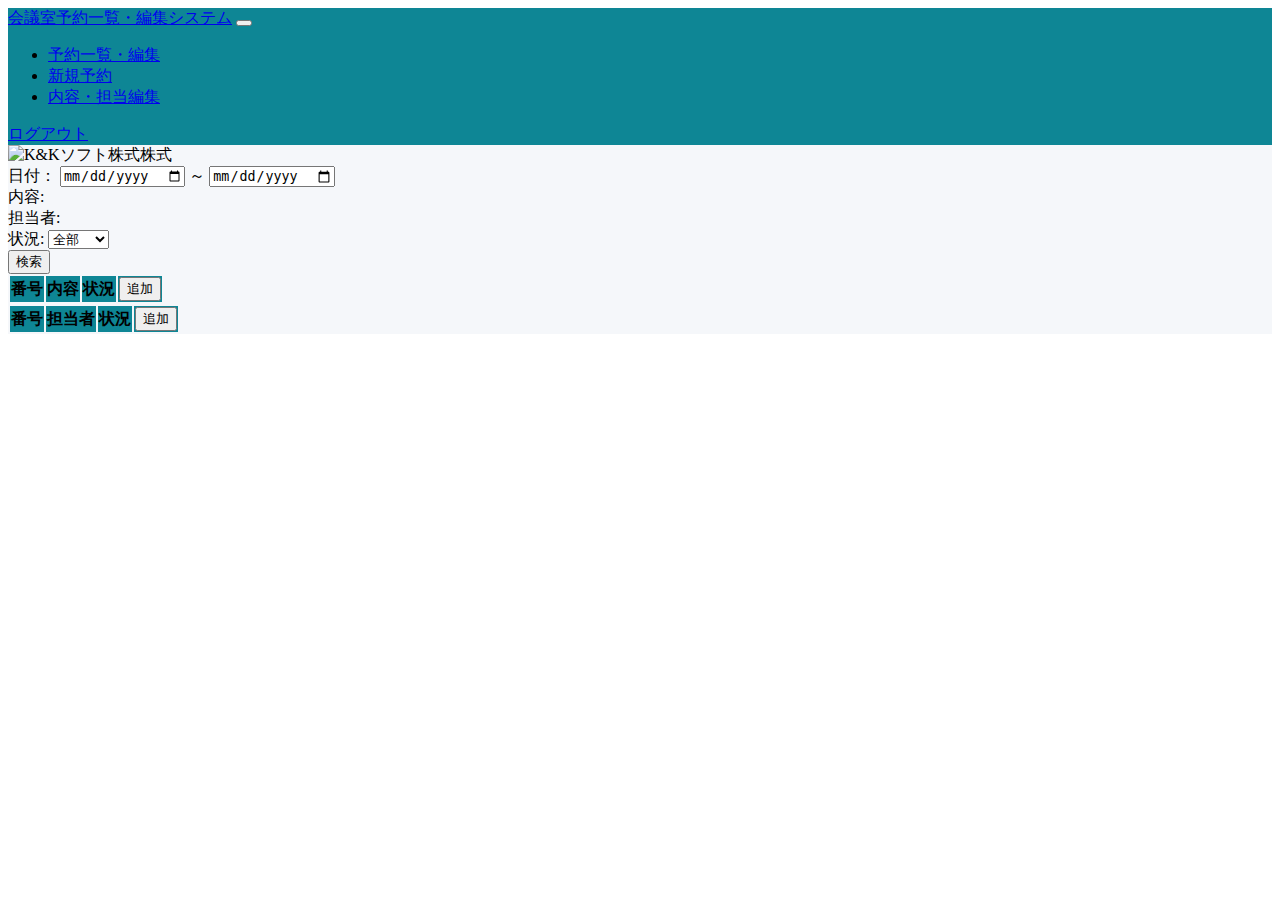
==== src/main/resources/templates/operation/index.html @ 5ae0ee6d "検索バグ修正" ====
<!DOCTYPE html>
<html xmlns:th="http://www.thymeleaf.org" lang="jp">

<head>
<meta charset="UTF-8">
<meta name="viewport" content="width=device-width, initial-scale=1.0">
<link rel="stylesheet" href="/style/bootstrap/css/bootstrap.min.css">
<script type="text/javascript"
	src="/style/bootstrap/js/bootstrap.min.js"></script>
<link rel="stylesheet" href="/style/css/menu.css">
<link rel="stylesheet" href="/style/css/operation.css">
<title>内容・担当編集管理</title>
</head>

<body>
	<nav class="navbar navbar-expand-lg navbar-dark"
		style="background-color: #0e8695;">
		<div class="container-fluid">
			<a class="navbar-brand fw-bold" href="#">会議室予約一覧・編集システム</a>
			<button class="navbar-toggler" type="button"
				data-bs-toggle="collapse" data-bs-target="#navbarSupportedContent"
				aria-controls="navbarSupportedContent" aria-expanded="false"
				aria-label="Toggle navigation">
				<span class="navbar-toggler-icon"></span>
			</button>
			<div class="collapse navbar-collapse" id="navbarSupportedContent">
				<ul class="navbar-nav me-auto mb-lg-0">
					<li class="nav-item"><a class="nav-link" href="/kk/job">予約一覧・編集</a>
					</li>
					<li class="nav-item"><a class="nav-link" href="/kk/plan">新規予約</a>
					</li>
					<li class="nav-item"><a class="nav-link btn btn-secondary"
						href="/kk/operation">内容・担当編集</a></li>
				</ul>
				<div class="d-flex">
					<a class="btn btn-outline-light" href="/logout">ログアウト</a>
				</div>
			</div>
		</div>
	</nav>
	<div id="showForm"></div>
	<section class="intro">
		<div class="bg-image h-100" style="background-color: #f5f7fa;">
			<div class="mask d-flex align-items-center h-100">
				<div class="px-1" style="width: 100%;">
					<div class="row justify-content-center">
						<div class="col-12">
							<div class="card">
								<div class="card-body">
									<div id="logo" class="col-6">
										<img alt="K&Kソフト株式株式" src="/file/logo.png">
									</div>
									<section id="search">
										<form th:action="@{/kk/job/search}" method="post"
											class="form-inline">
											<div class=" py-2">
												<div class="row justify-content-center">
													<div class="col col-md-5 justify-content-center">
														<div class="input-group">
															<span>日付：</span> <input type="date" name="date_start"
																id="date_start" class="form-control"> <span>～</span>
															<input type="date" name="date_end" id="date_end"
																class="form-control">
															<div class="input-group-append"></div>
														</div>
													</div>
													<div class=" col col-md-2 justify-content-center">
														<div class="input-group">
															<span>内容:</span><span id="purpose"></span>
														</div>
													</div>
													<div class=" col col-md-2 justify-content-center">
														<span>担当者:</span><span id="charge"></span>
													</div>
													<div class=" col col-md-2 justify-content-center">
														<span>状況:</span> <select id="status" name="status">
															<option value="">全部</option>
															<option value="予約中">予約中</option>
															<option value="削除">取消</option>
															<option value="完了">完了</option>
														</select>
													</div>
													<div class=" col col-md-1">
														<div class="input-group-append">
															<button type="submit" class="btn btn-primary">検索</button>
														</div>
													</div>
												</div>
											</div>
										</form>
									</section>
									<div class="table-responsive table-scroll"
										data-mdb-perfect-scrollbar="true">
										<div class="row justify-content-center">
											<div class="col col-md-6 justify-content-center">
												<table class="table table-striped">
													<thead style="background-color: #0e8695;">
														<tr class="text-center">
															<th scope="col" class="col-1">番号</th>
															<th scope="col" class="col-3">内容</th>
															<th scope="col" class="col-3">状況</th>
															<th scope="col" class="col-5"><button type="button"
																	class="btn btn-outline-light"
																	onclick="registerOperation('purpose');">追加</button></th>
														</tr>
													</thead>
													<tbody id="purposetable" class="text-center scroll">
													</tbody>
												</table>
											</div>
											<div class="col col-md-6 justify-content-center">
												<table class="table table-striped">
													<thead style="background-color: #0e8695;">
														<tr class="text-center">
															<th scope="col" class="col-1">番号</th>
															<th scope="col" class="col-3">担当者</th>
															<th scope="col" class="col-3">状況</th>
															<th scope="col" class="col-5"><button type="button"
																	class="btn btn-outline-light"
																	onclick="registerOperation('charge');">追加</button></th>
														</tr>
													</thead>
													<tbody id="chargetable" class="text-center scroll">

													</tbody>
												</table>
											</div>
										</div>
									</div>
								</div>
							</div>
						</div>
					</div>
				</div>
			</div>
		</div>
	</section>
	<script type="text/javascript" src="/style/soket/sockjs_1.4.0.js"></script>
	<script type="text/javascript" src="/style/soket/stomp_2.3.3.js"></script>
	<script th:inline="javascript">
        /*<![CDATA[*/
        // 内容情報を格納する変数
        let chargeData = /*[[${charge}]]*/;
        let purposeData = /*[[${purpose}]]*/;
        /*]]>*/
    </script>
	<script src="/style/js/operation.js"></script>
	<script src="/style/js/vender/operation.js"></script>
</body>

</html>
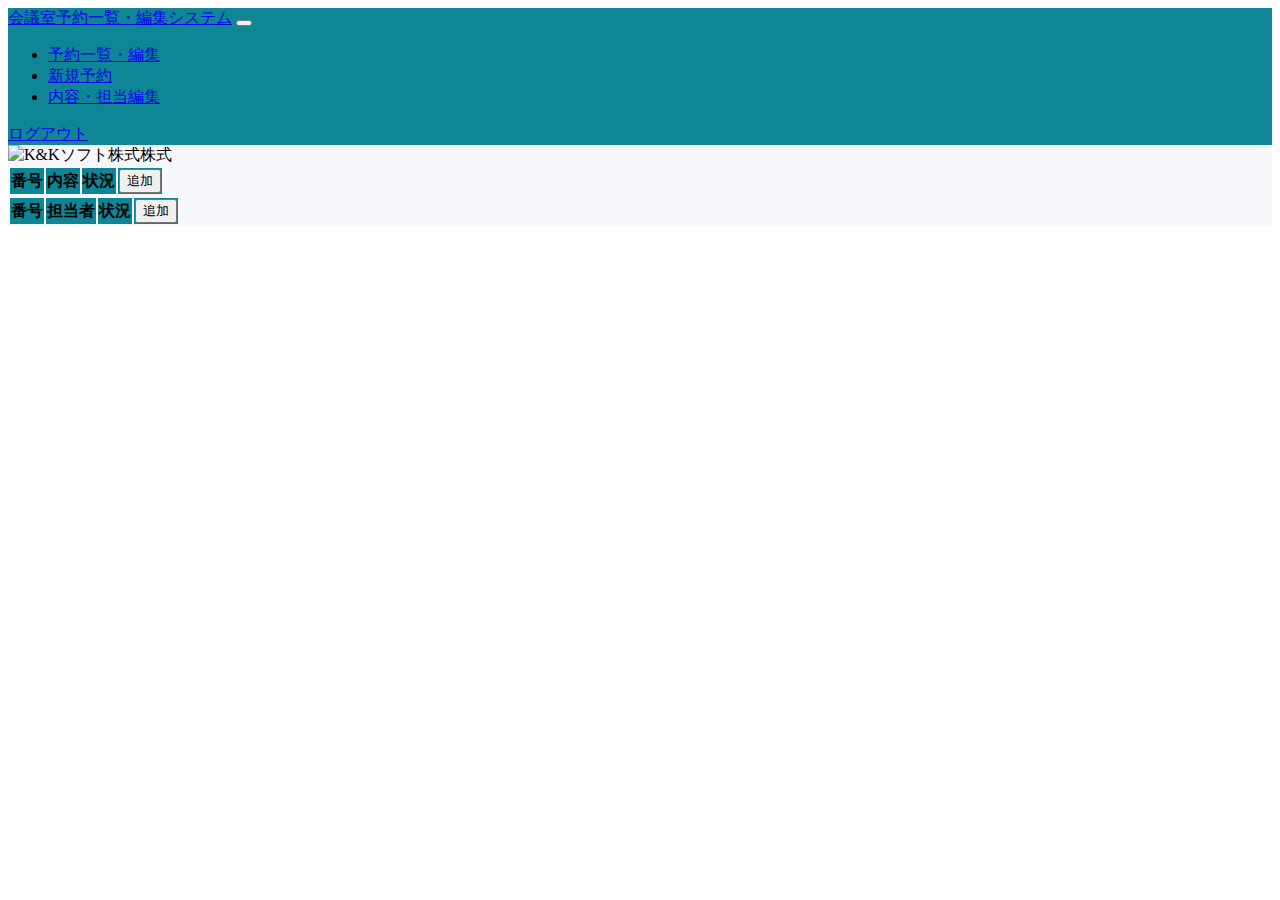
==== commit 42246340: "JSの暗号化" ====
--- a/src/main/resources/templates/operation/index.html
+++ b/src/main/resources/templates/operation/index.html
@@ -50,45 +50,6 @@
 									<div id="logo" class="col-6">
 										<img alt="K&Kソフト株式株式" src="/file/logo.png">
 									</div>
-									<section id="search">
-										<form th:action="@{/kk/job/search}" method="post"
-											class="form-inline">
-											<div class=" py-2">
-												<div class="row justify-content-center">
-													<div class="col col-md-5 justify-content-center">
-														<div class="input-group">
-															<span>日付：</span> <input type="date" name="date_start"
-																id="date_start" class="form-control"> <span>～</span>
-															<input type="date" name="date_end" id="date_end"
-																class="form-control">
-															<div class="input-group-append"></div>
-														</div>
-													</div>
-													<div class=" col col-md-2 justify-content-center">
-														<div class="input-group">
-															<span>内容:</span><span id="purpose"></span>
-														</div>
-													</div>
-													<div class=" col col-md-2 justify-content-center">
-														<span>担当者:</span><span id="charge"></span>
-													</div>
-													<div class=" col col-md-2 justify-content-center">
-														<span>状況:</span> <select id="status" name="status">
-															<option value="">全部</option>
-															<option value="予約中">予約中</option>
-															<option value="削除">取消</option>
-															<option value="完了">完了</option>
-														</select>
-													</div>
-													<div class=" col col-md-1">
-														<div class="input-group-append">
-															<button type="submit" class="btn btn-primary">検索</button>
-														</div>
-													</div>
-												</div>
-											</div>
-										</form>
-									</section>
 									<div class="table-responsive table-scroll"
 										data-mdb-perfect-scrollbar="true">
 										<div class="row justify-content-center">
@@ -137,15 +98,8 @@
 	</section>
 	<script type="text/javascript" src="/style/soket/sockjs_1.4.0.js"></script>
 	<script type="text/javascript" src="/style/soket/stomp_2.3.3.js"></script>
-	<script th:inline="javascript">
-        /*<![CDATA[*/
-        // 内容情報を格納する変数
-        let chargeData = /*[[${charge}]]*/;
-        let purposeData = /*[[${purpose}]]*/;
-        /*]]>*/
-    </script>
-	<script src="/style/js/operation.js"></script>
-	<script src="/style/js/vender/operation.js"></script>
+	<script src="/style/javascript/vender/operation.js"></script>
+	<script src="/style/javascript/operation.js"></script>
 </body>
 
 </html>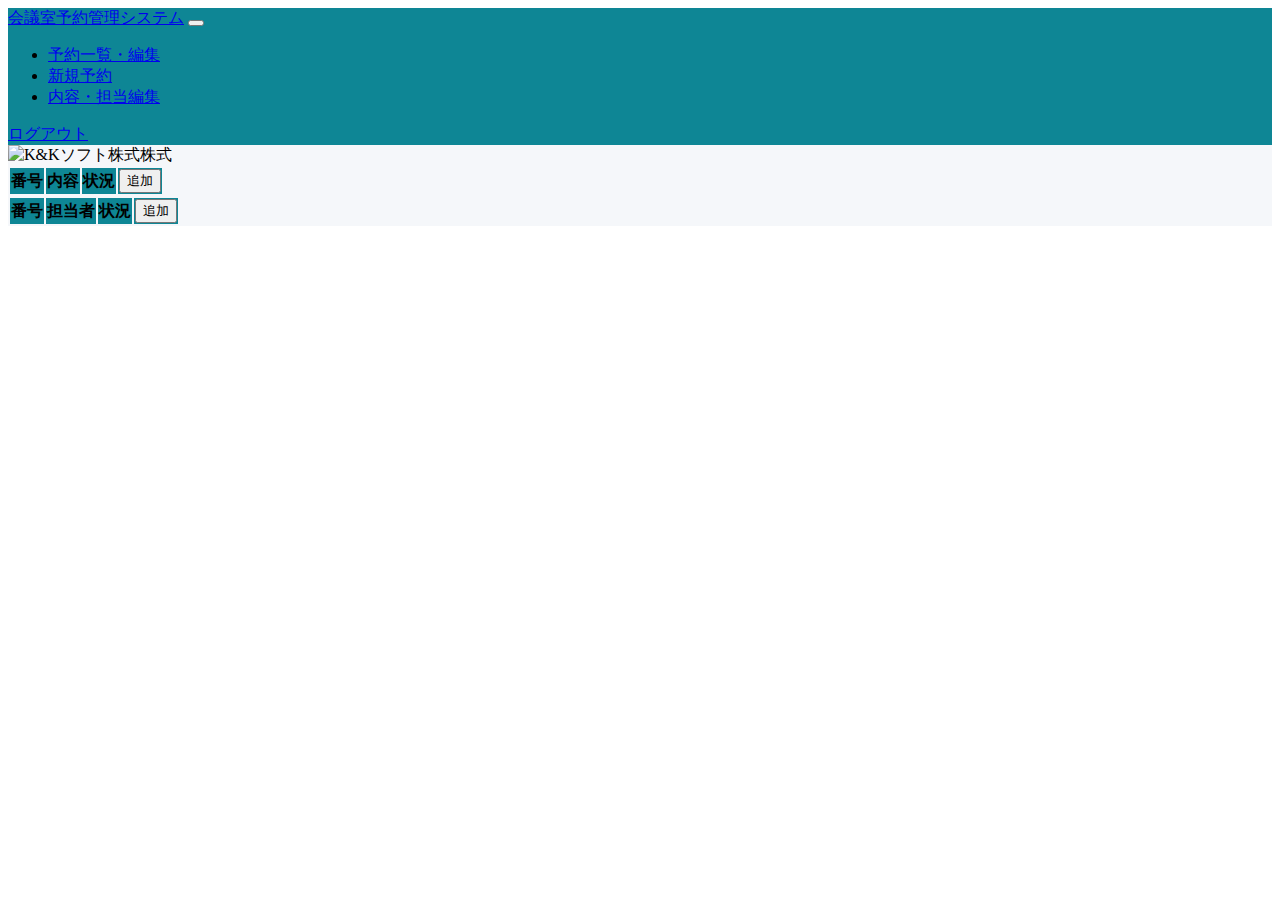
==== commit 6869369b: "内容・担当者の使用中状態取得追加" ====
--- a/src/main/resources/templates/operation/index.html
+++ b/src/main/resources/templates/operation/index.html
@@ -16,7 +16,7 @@
 	<nav class="navbar navbar-expand-lg navbar-dark"
 		style="background-color: #0e8695;">
 		<div class="container-fluid">
-			<a class="navbar-brand fw-bold" href="#">会議室予約一覧・編集システム</a>
+			<a class="navbar-brand fw-bold" href="#">会議室予約管理システム</a>
 			<button class="navbar-toggler" type="button"
 				data-bs-toggle="collapse" data-bs-target="#navbarSupportedContent"
 				aria-controls="navbarSupportedContent" aria-expanded="false"
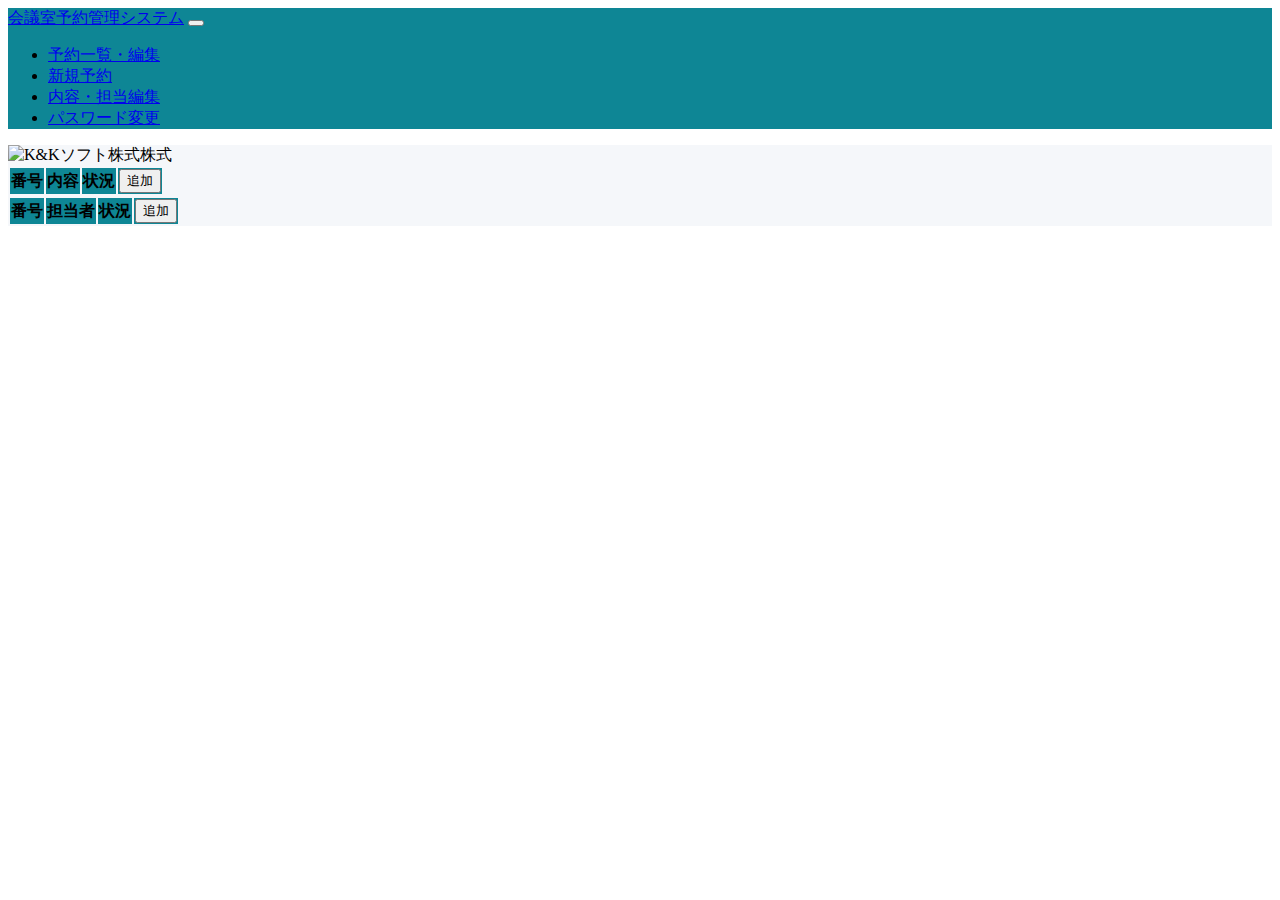
==== commit 42777190: "権限追加" ====
--- a/src/main/resources/templates/operation/index.html
+++ b/src/main/resources/templates/operation/index.html
@@ -29,11 +29,14 @@
 					</li>
 					<li class="nav-item"><a class="nav-link" href="/kk/plan">新規予約</a>
 					</li>
-					<li class="nav-item"><a class="nav-link btn btn-secondary"
-						href="/kk/operation">内容・担当編集</a></li>
+					<li class="nav-item"
+						th:if="${#authorization.expression('hasRole(''ADMIN'')')}"><a
+						class="nav-link btn btn-secondary" href="/ad/operation">内容・担当編集</a></li>
+					<li class="nav-item"><a class="nav-link"
+						href="/kk/password">パスワード変更</a></li>
 				</ul>
 				<div class="d-flex">
-					<a class="btn btn-outline-light" href="/logout">ログアウト</a>
+					<a class="btn btn-outline-light" href="/logout"><span th:if="${#request.userPrincipal != null}" th:text="${#request.userPrincipal.name}"></span></a>
 				</div>
 			</div>
 		</div>
@@ -78,7 +81,7 @@
 															<th scope="col" class="col-3">状況</th>
 															<th scope="col" class="col-5"><button type="button"
 																	class="btn btn-outline-light"
-																	onclick="registerOperation('charge');">追加</button></th>
+																	onclick="registeruser('user_infor');">追加</button></th>
 														</tr>
 													</thead>
 													<tbody id="chargetable" class="text-center scroll">
@@ -98,8 +101,8 @@
 	</section>
 	<script type="text/javascript" src="/style/soket/sockjs_1.4.0.js"></script>
 	<script type="text/javascript" src="/style/soket/stomp_2.3.3.js"></script>
-	<script src="/style/javascript/vender/operation.js"></script>
-	<script src="/style/javascript/operation.js"></script>
+	<script src="/style/js/vender/operation.js"></script>
+	<script src="/style/js/operation.js"></script>
 </body>
 
 </html>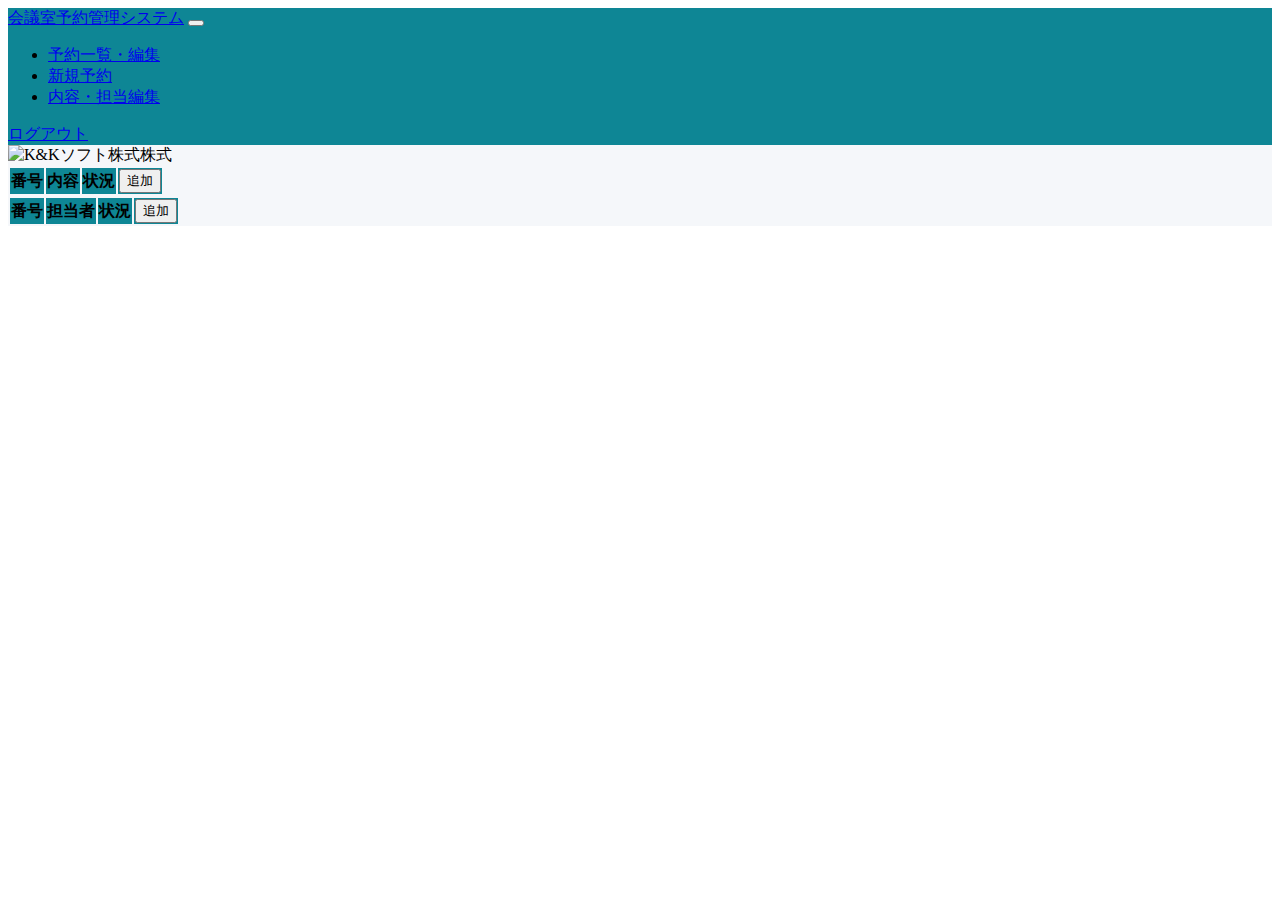
==== commit 90bf3acf: "Merge 6869369b2c757c8f07bfb190e90330e05965df40 into 5ae0ee6d63c79b8e9589ed429cc354c044001ad0" ====
--- a/src/main/resources/templates/operation/index.html
+++ b/src/main/resources/templates/operation/index.html
@@ -29,14 +29,11 @@
 					</li>
 					<li class="nav-item"><a class="nav-link" href="/kk/plan">新規予約</a>
 					</li>
-					<li class="nav-item"
-						th:if="${#authorization.expression('hasRole(''ADMIN'')')}"><a
-						class="nav-link btn btn-secondary" href="/ad/operation">内容・担当編集</a></li>
-					<li class="nav-item"><a class="nav-link"
-						href="/kk/password">パスワード変更</a></li>
+					<li class="nav-item"><a class="nav-link btn btn-secondary"
+						href="/kk/operation">内容・担当編集</a></li>
 				</ul>
 				<div class="d-flex">
-					<a class="btn btn-outline-light" href="/logout"><span th:if="${#request.userPrincipal != null}" th:text="${#request.userPrincipal.name}"></span></a>
+					<a class="btn btn-outline-light" href="/logout">ログアウト</a>
 				</div>
 			</div>
 		</div>
@@ -81,7 +78,7 @@
 															<th scope="col" class="col-3">状況</th>
 															<th scope="col" class="col-5"><button type="button"
 																	class="btn btn-outline-light"
-																	onclick="registeruser('user_infor');">追加</button></th>
+																	onclick="registerOperation('charge');">追加</button></th>
 														</tr>
 													</thead>
 													<tbody id="chargetable" class="text-center scroll">
@@ -101,8 +98,8 @@
 	</section>
 	<script type="text/javascript" src="/style/soket/sockjs_1.4.0.js"></script>
 	<script type="text/javascript" src="/style/soket/stomp_2.3.3.js"></script>
-	<script src="/style/js/vender/operation.js"></script>
-	<script src="/style/js/operation.js"></script>
+	<script src="/style/javascript/vender/operation.js"></script>
+	<script src="/style/javascript/operation.js"></script>
 </body>
 
 </html>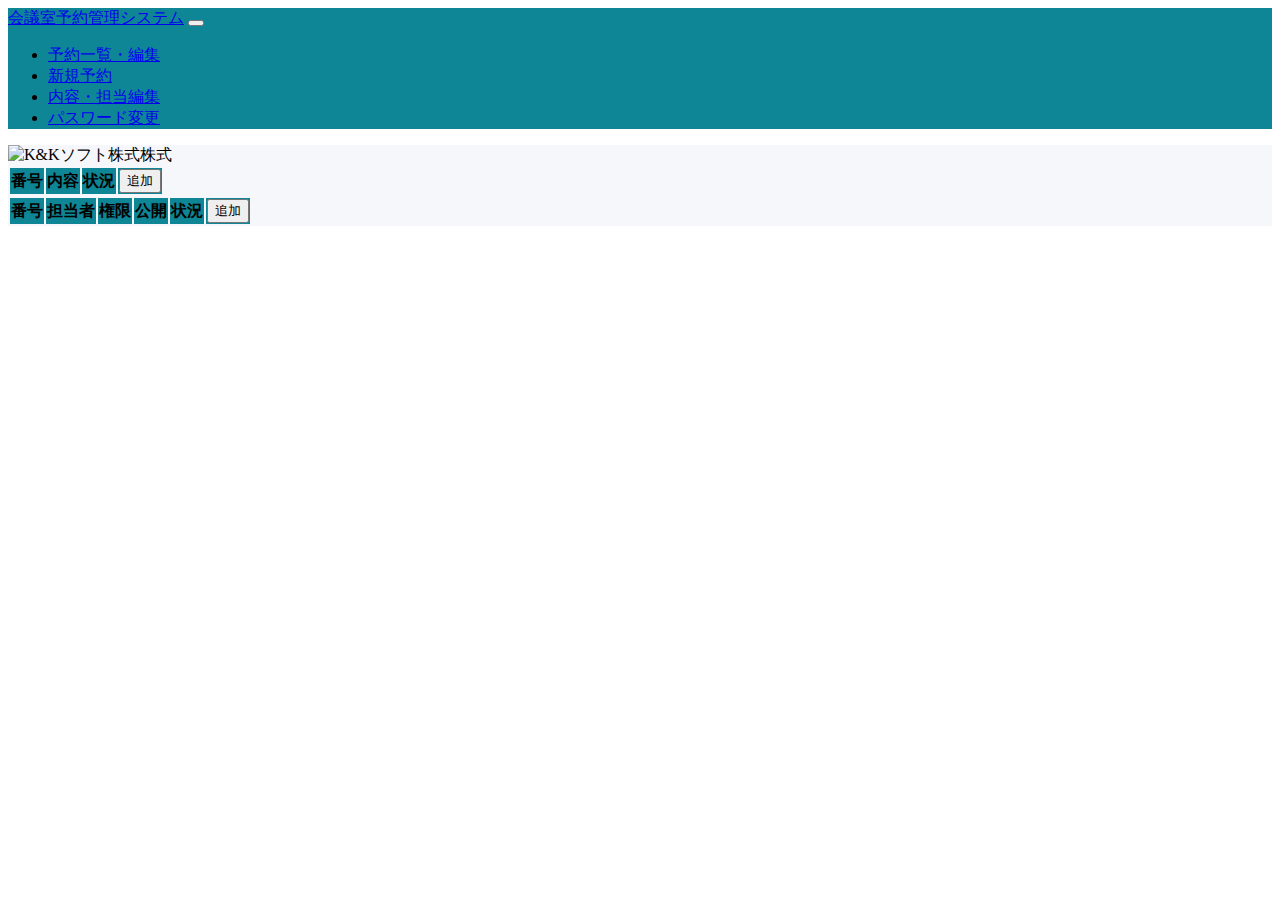
==== commit 2b4c31af: "権限完成、今からテストする" ====
--- a/src/main/resources/templates/operation/index.html
+++ b/src/main/resources/templates/operation/index.html
@@ -29,11 +29,14 @@
 					</li>
 					<li class="nav-item"><a class="nav-link" href="/kk/plan">新規予約</a>
 					</li>
-					<li class="nav-item"><a class="nav-link btn btn-secondary"
-						href="/kk/operation">内容・担当編集</a></li>
+					<li class="nav-item"
+						th:if="${#authorization.expression('hasRole(''ADMIN'')')}"><a
+						class="nav-link btn btn-secondary" href="/ad/operation">内容・担当編集</a></li>
+					<li class="nav-item"><a class="nav-link"
+						href="/kk/password">パスワード変更</a></li>
 				</ul>
 				<div class="d-flex">
-					<a class="btn btn-outline-light" href="/logout">ログアウト</a>
+					<a class="btn btn-outline-light" href="/logout"><span th:if="${#request.userPrincipal != null}" th:text="${#request.userPrincipal.name}"></span></a>
 				</div>
 			</div>
 		</div>
@@ -53,7 +56,7 @@
 									<div class="table-responsive table-scroll"
 										data-mdb-perfect-scrollbar="true">
 										<div class="row justify-content-center">
-											<div class="col col-md-6 justify-content-center">
+											<div class="col col-md-5 justify-content-center">
 												<table class="table table-striped">
 													<thead style="background-color: #0e8695;">
 														<tr class="text-center">
@@ -69,16 +72,18 @@
 													</tbody>
 												</table>
 											</div>
-											<div class="col col-md-6 justify-content-center">
+											<div class="col col-md-7 justify-content-center">
 												<table class="table table-striped">
 													<thead style="background-color: #0e8695;">
 														<tr class="text-center">
 															<th scope="col" class="col-1">番号</th>
-															<th scope="col" class="col-3">担当者</th>
-															<th scope="col" class="col-3">状況</th>
-															<th scope="col" class="col-5"><button type="button"
+															<th scope="col" class="col-2">担当者</th>
+															<th scope="col" class="col-2">権限</th>
+															<th scope="col" class="col-2">公開</th>
+															<th scope="col" class="col-2">状況</th>
+															<th scope="col" class="col-4"><button type="button"
 																	class="btn btn-outline-light"
-																	onclick="registerOperation('charge');">追加</button></th>
+																	onclick="registeruser('user_infor');">追加</button></th>
 														</tr>
 													</thead>
 													<tbody id="chargetable" class="text-center scroll">
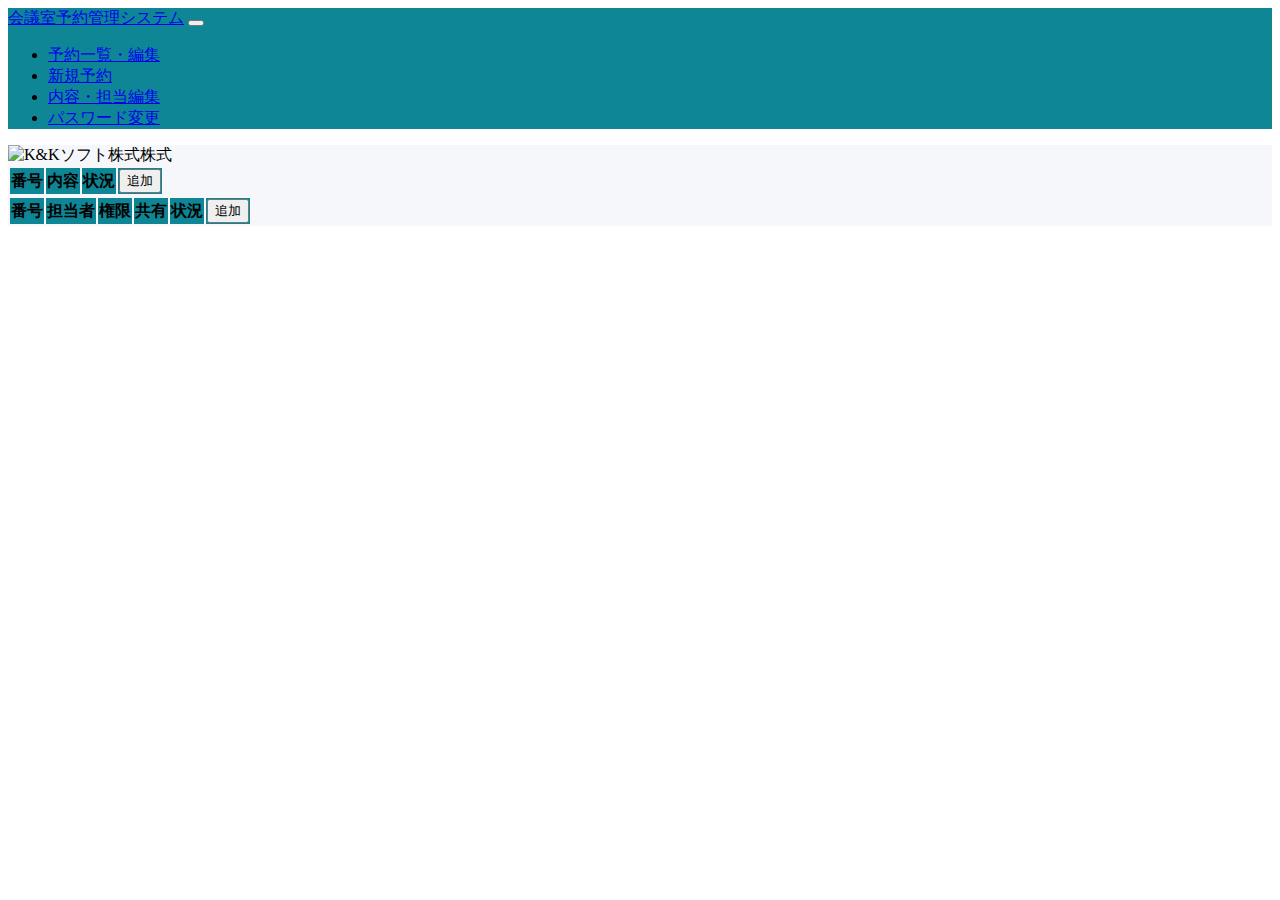
==== commit e374695e: "言葉編集" ====
--- a/src/main/resources/templates/operation/index.html
+++ b/src/main/resources/templates/operation/index.html
@@ -79,7 +79,7 @@
 															<th scope="col" class="col-1">番号</th>
 															<th scope="col" class="col-2">担当者</th>
 															<th scope="col" class="col-2">権限</th>
-															<th scope="col" class="col-2">公開</th>
+															<th scope="col" class="col-2">共有</th>
 															<th scope="col" class="col-2">状況</th>
 															<th scope="col" class="col-4"><button type="button"
 																	class="btn btn-outline-light"
